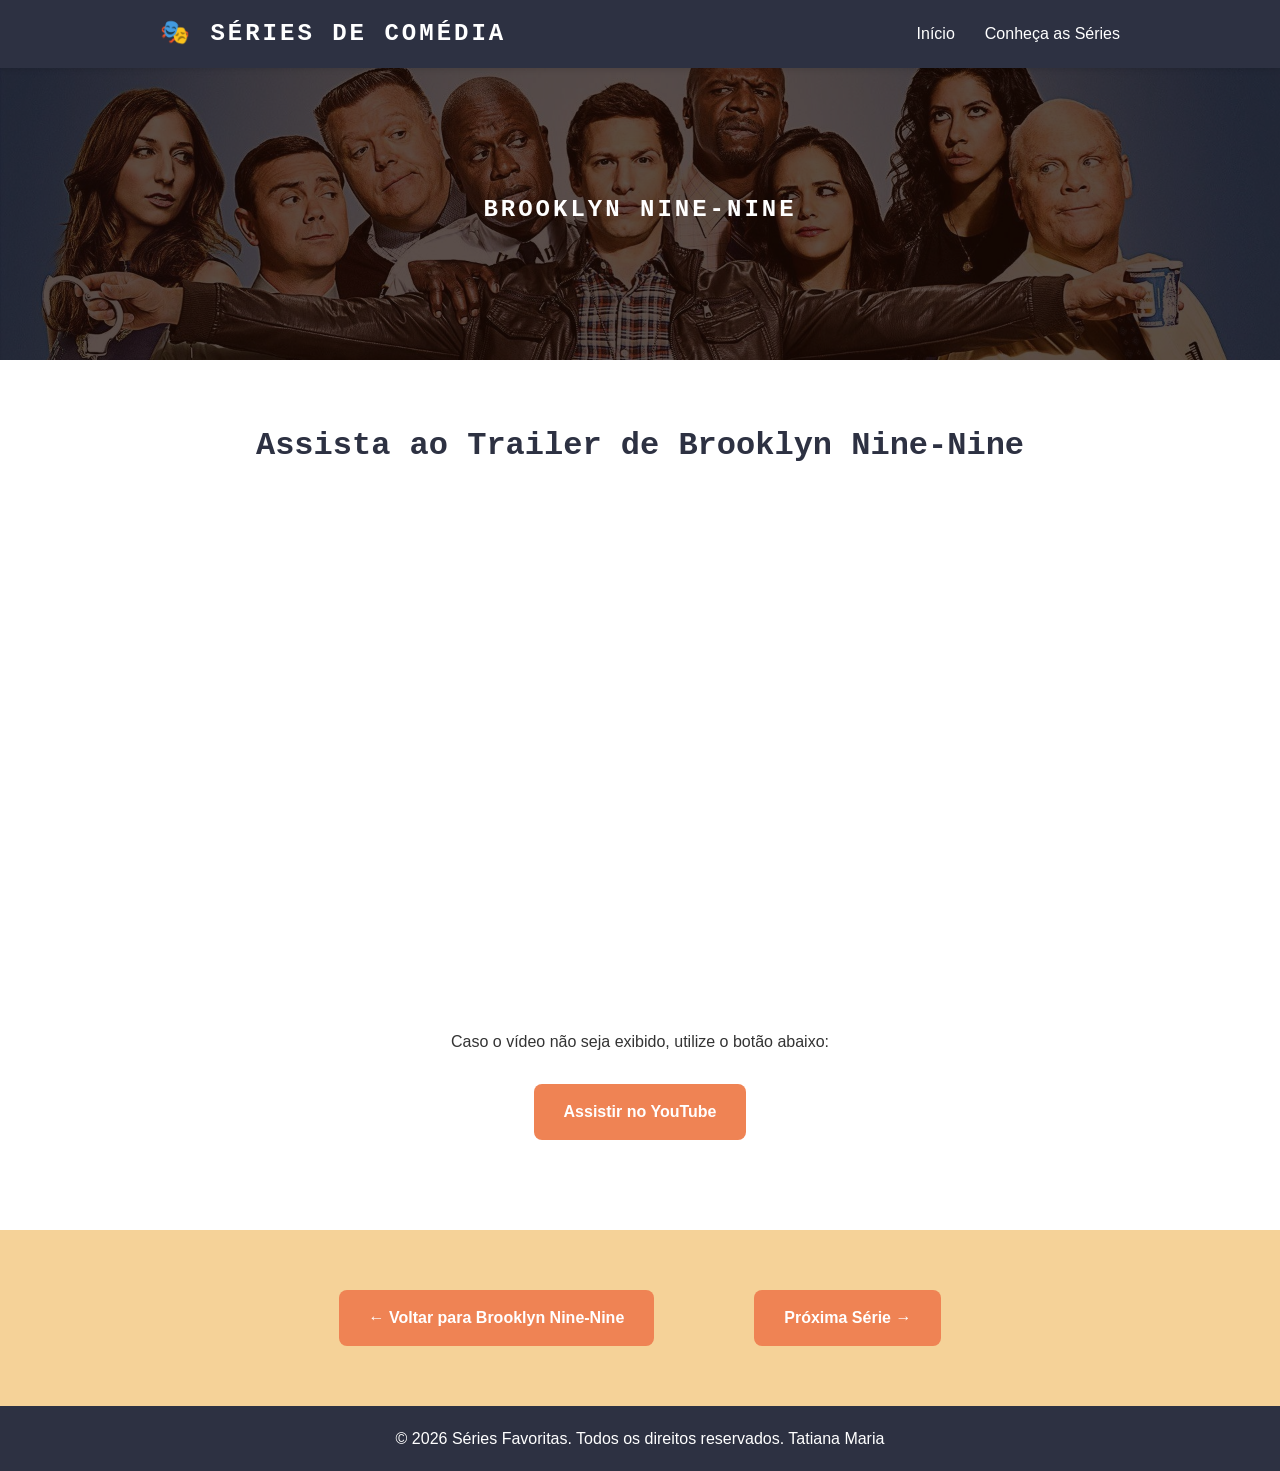
==== brooklyn99-trailer.html @ 4571314f "Add files via upload" ====
<!DOCTYPE html>
<html lang="pt-BR">

<head>
    <meta charset="UTF-8">
    <meta name="viewport" content="width=device-width, initial-scale=1.0">
    <title>Brooklyn99 - Trailer</title>
    <link rel="stylesheet" href="style.css">
</head>

<body>
    <header class="cabecalho">
        <div class="container-cabecalho">
            <div class="logo-area">
                <h1 class="nome-projeto">🎭 Séries de Comédia</h1>
            </div>
            <nav class="menu-navegacao">
                <ul class="lista-menu">
                    <li><a href="index.html" class="link-menu">Início</a></li>
                    <li><a href="#" class="link-menu" onclick="irParaSeries()">Conheça as Séries</a></li>
                </ul>
            </nav>
        </div>
    </header>
    <section class="banner-bk99" id="inicio">
        <div class="camada-escura"></div>
        <div class="conteudo-banner">
            <h2 class="nome-projeto">Brooklyn Nine-Nine</h2>
        </div>
    </section>

    <section class="sobre-nos">
        <div class="container">
            <h2 class="titulo-secao">Assista ao Trailer de Brooklyn Nine-Nine</h2>
            <div class="area-video">
                <iframe width="100%" height="500" src="https://www.youtube.com/embed/sEOuJ4z5aTc"
                    title="Trailer Friends" frameborder="0"
                    allow="accelerometer; autoplay; clipboard-write; encrypted-media; gyroscope; picture-in-picture"
                    allowfullscreen>
                </iframe>
                <p style="text-align:center; margin-top:20px;">
                    Caso o vídeo não seja exibido, utilize o botão abaixo:
                </p>
                <a href="https://www.youtube.com/watch?v=sEOuJ4z5aTc" target="_blank" class="botao-trailer1">
                    Assistir no YouTube
                </a>
            </div>
        </div>
    </section>
    <section class="secao-rosa">
        <div class="container area-botoes">
            <a href="brooklyn99.html" class="botao-trailer">
                ← Voltar para Brooklyn Nine-Nine
            </a>
            <a href="himym.html" class="botao-trailer">
                Próxima Série →
            </a>
        </div>
    </section>
    <footer class="rodape">
        <div class="info-copyright">
            <p>&copy; 2026 Séries Favoritas. Todos os direitos reservados. Tatiana Maria</p>
        </div>
        </div>
    </footer>
    <script src="script.js"></script>
</body>

</html>
---- style.css ----
:root {
    /* Paleta de cores simplificada */
    --cor-escura: #2D3142;
    --cor-rosa:  #EF8354;
    --cor-rosa-clara: #F6BD60;
    --cor-fundo-claro:  #f6bd609f;
    --cor-roxa: #4F5D75;
    
    /* Fontes */
    --fonte-titulo: 'Nova Mono', monospace;
    --fonte-texto: 'Nunito', sans-serif;
}

* {
    margin: 0;
    padding: 0;
    box-sizing: border-box;
}

body {
    font-family: var(--fonte-texto);
    line-height: 1.6;
    color: #333;
    background-color: #f4f4f4;
}

.container {
    max-width: 1000px;
    margin: 0 auto;
    padding: 0 20px;
}


.cabecalho {
    background-color: var(--cor-escura);
    padding: 15px 0;
    position: fixed;
    width: 100%;
    top: 0;
    z-index: 100;
    box-shadow: 0 2px 5px rgba(0, 0, 0, 0.1);
}

.container-cabecalho {
    max-width: 1000px;
    margin: 0 auto;
    padding: 0 20px;
    display: flex;
    justify-content: space-between;
    align-items: center;
    flex-wrap: wrap;
    gap: 15px;
}

.logo-area {
    display: flex;
    align-items: center;
    gap: 10px;
}

.logo-imagem {
    width: 50px;
    height: auto;
}

.nome-projeto {
    color: #fff;
    font-size: 24px;
    font-family: var(--fonte-titulo);
    text-transform: uppercase;
    letter-spacing: 3px;
}

.menu-navegacao {
    flex: 1;
    min-width: 300px;
}

.lista-menu {
    list-style: none;
    display: flex;
    gap: 30px;
    flex-wrap: wrap;
    justify-content: flex-end;
}

.link-menu {
    color: #fff;
    text-decoration: none;
    font-size: 16px;
    transition: 0.3s ease;
    border-bottom: 2px solid transparent;
    padding-bottom: 5px;
}

.link-menu:hover {
    color: var(--cor-rosa);
    border-bottom: 2px solid var(--cor-rosa);
}

.banner{
    margin-top: 60px;
    background: url('img/capa.webp') no-repeat;
    background-size: cover;
    background-position: center;
    display: flex;
    align-items: center;
    justify-content: center;
    position: relative;
    height: 300px;
}

.banner-friends{
    margin-top: 60px;
    background: url('img/banner-friends.avif') no-repeat;
    background-size: cover;
    background-position: center;
    display: flex;
    align-items: center;
    justify-content: center;
    position: relative;
    height: 300px;
}

.banner-bk99{
    margin-top: 60px;
    background: url('img/banner-brooklyn-nine-nine-review.jpg') no-repeat;
    background-size: cover;
    background-position: center;
    display: flex;
    align-items: center;
    justify-content: center;
    position: relative;
    height: 300px;
}

.banner-theoffice{
    margin-top: 60px;
    background: url('img/banner-theoffice.png') no-repeat;
    background-size: cover;
    background-position: center;
    display: flex;
    align-items: center;
    justify-content: center;
    position: relative;
    height: 300px;
}

.banner-himym{
    margin-top: 60px;
    background: url('img/baner-HIMYM.jpg') no-repeat;
    background-size: cover;
    background-position: center;
    display: flex;
    align-items: center;
    justify-content: center;
    position: relative;
    height: 300px;
}

.camada-escura {
    position: absolute;
    top: 0;
    left: 0;
    width: 100%;
    height: 100%;
    background-color: rgba(26, 9, 3, 0.712);
}

.conteudo-banner {
    position: relative;
    z-index: 2;
    text-align: center;
    color: #fff;
}

.logo-banner {
    width: 120px;
    margin-bottom: 20px;
}

.slogan {
    font-size: 28px;
    font-weight: 600;
    font-family: var(--fonte-texto);
    text-shadow: 2px 2px 4px rgba(0, 0, 0, 0.5);
}

.sobre-nos{
    background-color: #fff;
    padding: 60px 20px;
}

.titulo-secao {
    color: var(--cor-escura);
    font-size: 32px;
    text-align: center;
    margin-bottom: 30px;
    font-family: var(--fonte-titulo);
}

.titulo-secao-personagens {
    color: var(--cor-escura);
    font-size: 32px;
    text-align: center;
    margin-bottom: 30px;
    font-family: var(--fonte-titulo);
}

.conteudo-sobre {
    max-width: 800px;
    margin: 0 auto;
}

.botoes-download {
    display: grid;
    grid-template-columns: repeat(2, 1fr);
    gap: 20px;
    max-width: 500px;
    margin: 40px auto 0;
}

.botao-download {
    padding: 20px 40px;
    font-size: 18px;
    border: none;
    border-radius: 8px;
    cursor: pointer;
    display: flex;
    flex-direction: column;
    align-items: center;
    gap: 10px;
    transition: 0.3s;
    color: #fff;
    font-weight: bold;
    background-color: rgba(0, 0, 0, 0.196);
}

.botao-download:hover {
    transform: translateY(-5px);
    box-shadow: 0 8px 15px rgba(0, 0, 0, 0.2);
    background-color: var(--cor-rosa);
}

.icone-app {
    width: 140px;
    height: auto;
    display: block;
}

.secao-rosa{
    background-color: var(--cor-fundo-claro);
    padding: 60px 20px;
}

.tabela-comparativa-wrapper {
    margin-top: 40px;
    overflow-x: auto;
}

.tabela-comparativa {
    width: 100%;
    border-collapse: collapse;
    background-color: #fff;
    box-shadow: 0 2px 8px rgba(0, 0, 0, 0.1);
    border-radius: 8px;
    overflow: hidden;
}

.tabela-comparativa thead {
    background-color: var(--cor-escura);
    color: #fff;
}

.tabela-comparativa th {
    padding: 15px;
    text-align: center;
    font-weight: 700;
    color: #fff;
}

.tabela-comparativa tbody tr {
    border-bottom: 1px solid var(--cor-rosa-clara);
}


.tabela-comparativa td {
    padding: 15px;
    text-align: center;
}
.coluna-recurso,
.recurso-nome {
    text-align: left;
    color: var(--cor-escura);
    font-weight: 600;
}

.coluna-versao {
    width: 25%;
    color: var(--cor-escura);
    font-weight: 700;
}

.recurso {
    color: var(--cor-escura);
    
    font-size: 18px;
}
.grid-cards {
    display: grid;
    grid-template-columns: repeat(2, 1fr);
    gap: 30px;
    margin-top: 40px;
}
.card {
    background-color: #fff;
    border-radius: 12px;
    box-shadow: 0 2px 8px rgba(0, 0, 0, 0.1);
    transition: transform 0.3s ease, box-shadow 0.3s ease;
    cursor: pointer;
    overflow: hidden;
    position: relative;
}
.card-imagem-container {
    position: relative;
    width: 100%;
    height: 200px;
    overflow: hidden;
    background-color: var(--cor-fundo-claro);
}
.card-conteudo {
    padding: 20px;
    background-color: #fff;
}
.card-imagem {
    width: 100%;
    height: 100%;
    object-fit: cover;
    transition: filter 0.3s ease;
}
.card:hover .card-imagem {
    filter: brightness(0.5);
}

.link-card {
    text-decoration: none;
    color: inherit;
}
.botao-trailer{
    display:inline-block;
    background-color: var(--cor-rosa);
    color:white;
    text-decoration:none;
    padding:15px 30px;
    border-radius:8px;
    font-weight:bold;
    transition:0.3s;
}

.botao-trailer:hover{
    background-color: var(--cor-roxa);
    transform: translateY(-3px);
}

.area-botoes{
    display: flex;
    justify-content: center;
    gap: 100px;
    flex-wrap: wrap;
}

.area-video{
    max-width: 900px;
    margin: 30px auto;
}

.area-video iframe{
    border-radius: 10px;
}
.botao-trailer1 {
    display: block;
    width: fit-content;
    margin: 30px auto;

    background-color: var(--cor-rosa);
    color: white;
    text-decoration: none;

    padding: 15px 30px;
    border-radius: 8px;

    font-weight: bold;
    transition: 0.3s;
}

.botao-trailer1:hover {
    background-color: var(--cor-roxa);
    transform: translateY(-3px);
}

.secao-contato{
    padding: 60px 20px;
    background-color: #fff;
}

.texto-contato{
    max-width: 700px;
    margin: 0 auto 30px;
    text-align: center;
}

.formulario-contato{
    max-width: 600px;
    margin: 0 auto;

    display: flex;
    flex-direction: column;
    gap: 15px;
}

.formulario-contato input,
.formulario-contato textarea{
    padding: 15px;
    border: 2px solid var(--cor-roxa);
    border-radius: 8px;
    font-size: 16px;
    font-family: var(--fonte-texto);
}

.botao-enviar{
    background-color: var(--cor-rosa);
    color: white;
    border: none;
    padding: 15px;
    border-radius: 8px;
    cursor: pointer;
    font-size: 16px;
    font-weight: bold;
    transition: 0.3s;
}

.botao-enviar:hover{
    background-color: var(--cor-roxa);
}

.rodape {
    background-color: var(--cor-escura);
    color: #fff;
    padding: 20px 0;
    text-align: center;
}

.info-copyright {
    flex: 1;
    min-width: 200px;
}
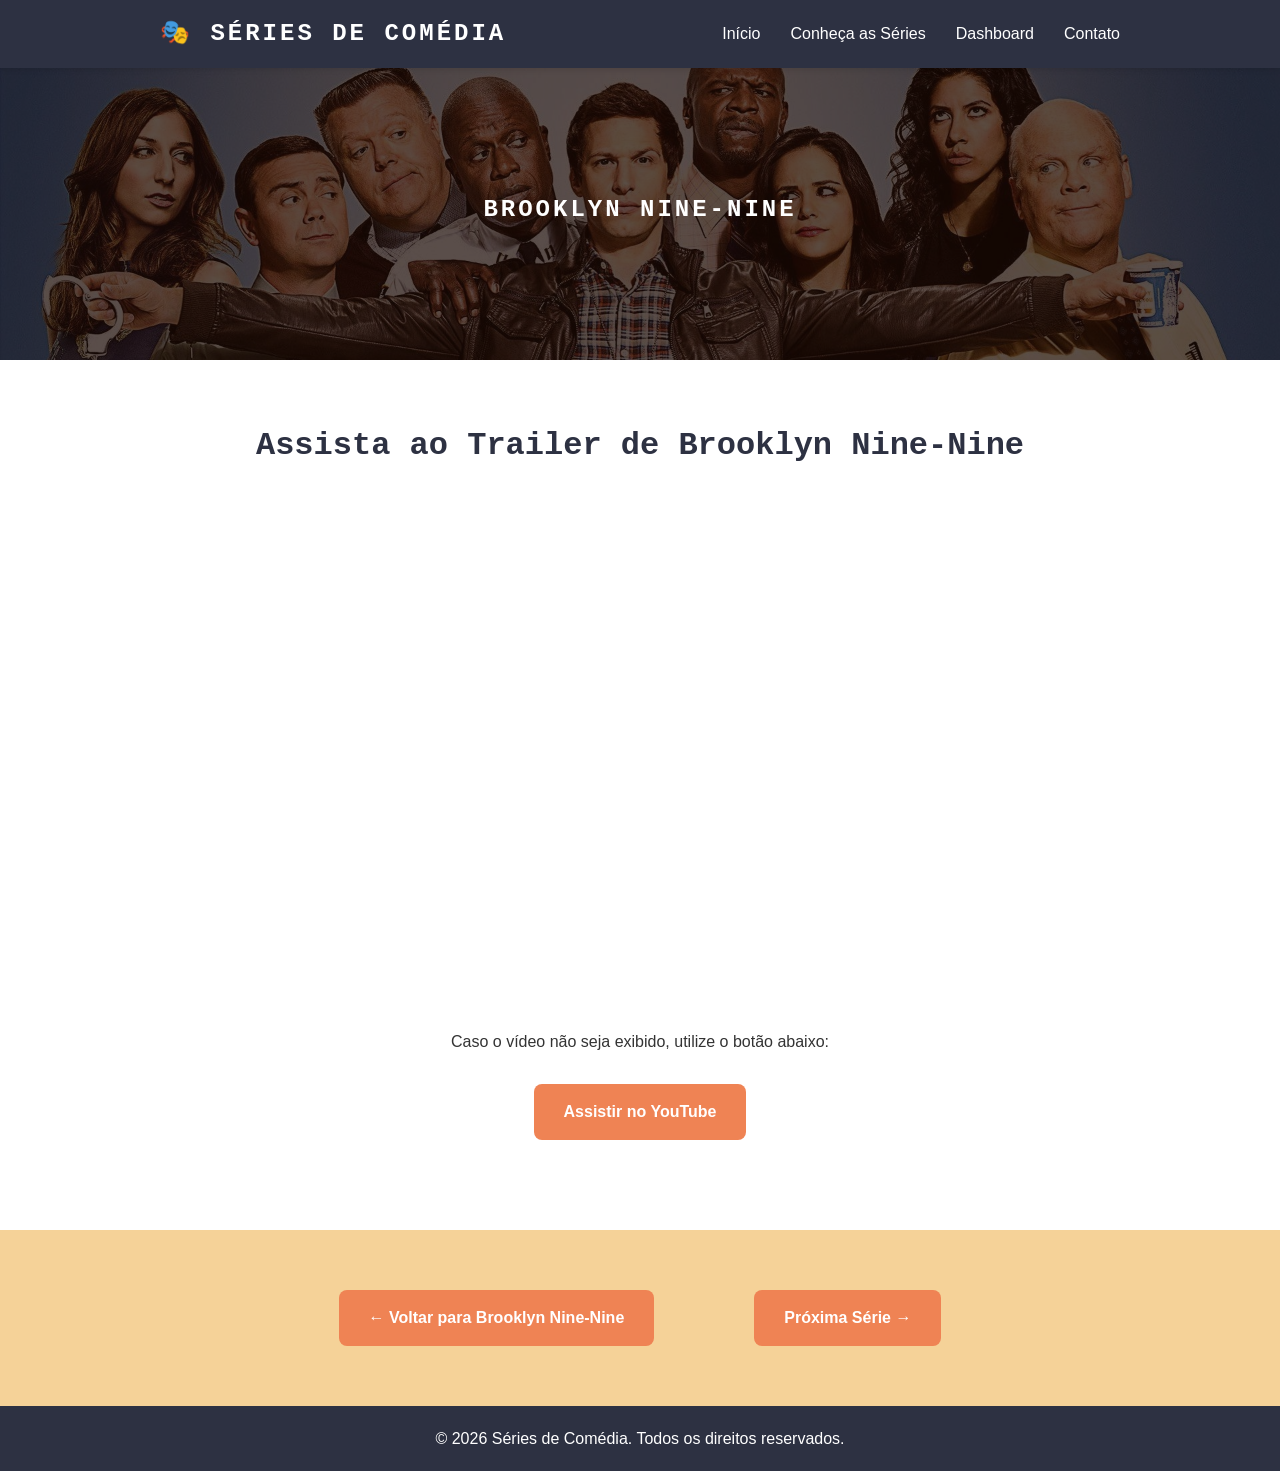
==== commit 0dbb4303: "adicionar dashboard, filtros, CRUD e API TVmaze" ====
--- a/brooklyn99-trailer.html
+++ b/brooklyn99-trailer.html
@@ -4,7 +4,7 @@
 <head>
     <meta charset="UTF-8">
     <meta name="viewport" content="width=device-width, initial-scale=1.0">
-    <title>Brooklyn99 - Trailer</title>
+    <title>Brooklyn99 | Trailer</title>
     <link rel="stylesheet" href="style.css">
 </head>
 
@@ -18,6 +18,8 @@
                 <ul class="lista-menu">
                     <li><a href="index.html" class="link-menu">Início</a></li>
                     <li><a href="#" class="link-menu" onclick="irParaSeries()">Conheça as Séries</a></li>
+                    <li><a href="dashboard.html" class="link-menu">Dashboard</a></li>
+                    <li><a href="#" class="link-menu" onclick="irParaContato()">Contato</a></li>
                 </ul>
             </nav>
         </div>
@@ -59,8 +61,7 @@
     </section>
     <footer class="rodape">
         <div class="info-copyright">
-            <p>&copy; 2026 Séries Favoritas. Todos os direitos reservados. Tatiana Maria</p>
-        </div>
+            <p>&copy; 2026 Séries de Comédia. Todos os direitos reservados.</p>
         </div>
     </footer>
     <script src="script.js"></script>
--- a/style.css
+++ b/style.css
@@ -208,8 +208,9 @@
 }
 
 .conteudo-sobre {
-    max-width: 800px;
+    max-width: 700px;
     margin: 0 auto;
+    text-align: center;
 }
 
 .botoes-download {
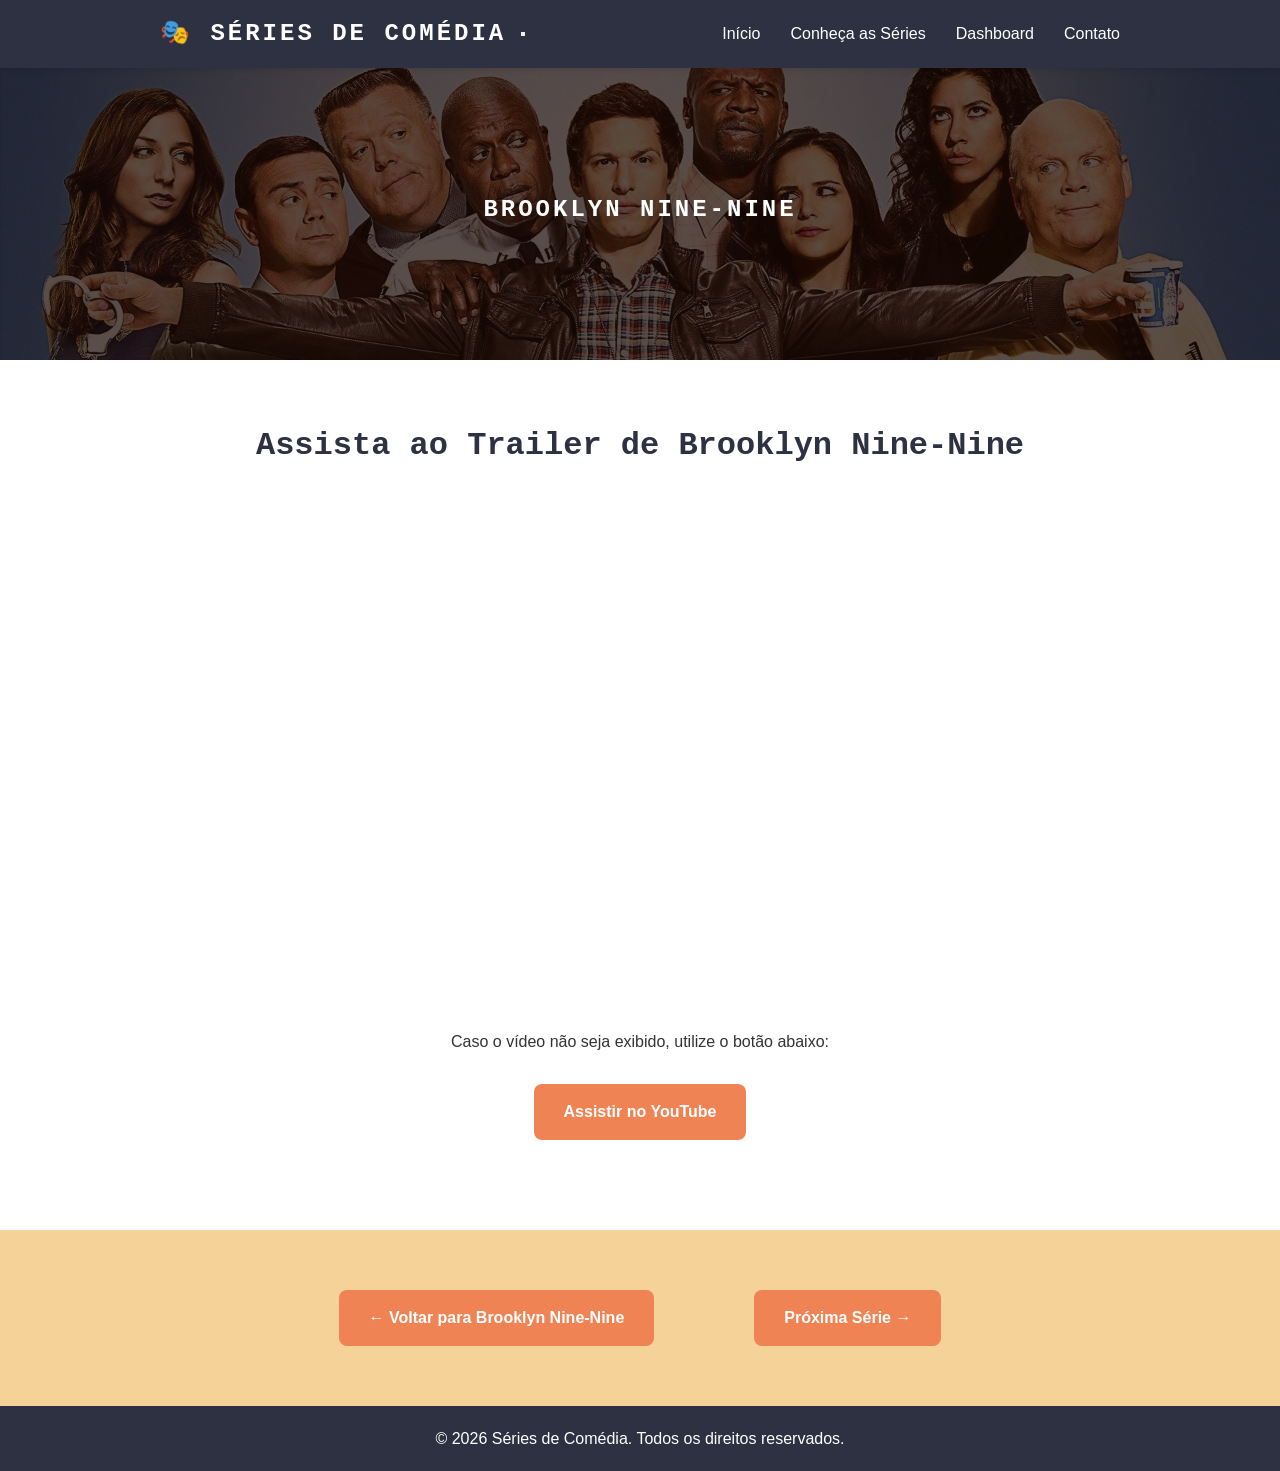
==== commit 3ca09e44: "Refactor header to include a button for menu toggle" ====
--- a/brooklyn99-trailer.html
+++ b/brooklyn99-trailer.html
@@ -14,7 +14,8 @@
             <div class="logo-area">
                 <h1 class="nome-projeto">🎭 Séries de Comédia</h1>
             </div>
-            <nav class="menu-navegacao">
+            <button class="botao-menu" type="button" aria-label="Abrir menu" aria-expanded="false" aria-controls="menu-principal"><span></span><span></span><span></span></button>
+            <nav class="menu-navegacao" id="menu-principal" aria-label="Menu principal">
                 <ul class="lista-menu">
                     <li><a href="index.html" class="link-menu">Início</a></li>
                     <li><a href="#" class="link-menu" onclick="irParaSeries()">Conheça as Séries</a></li>
@@ -67,4 +68,4 @@
     <script src="script.js"></script>
 </body>
 
-</html>+</html>
